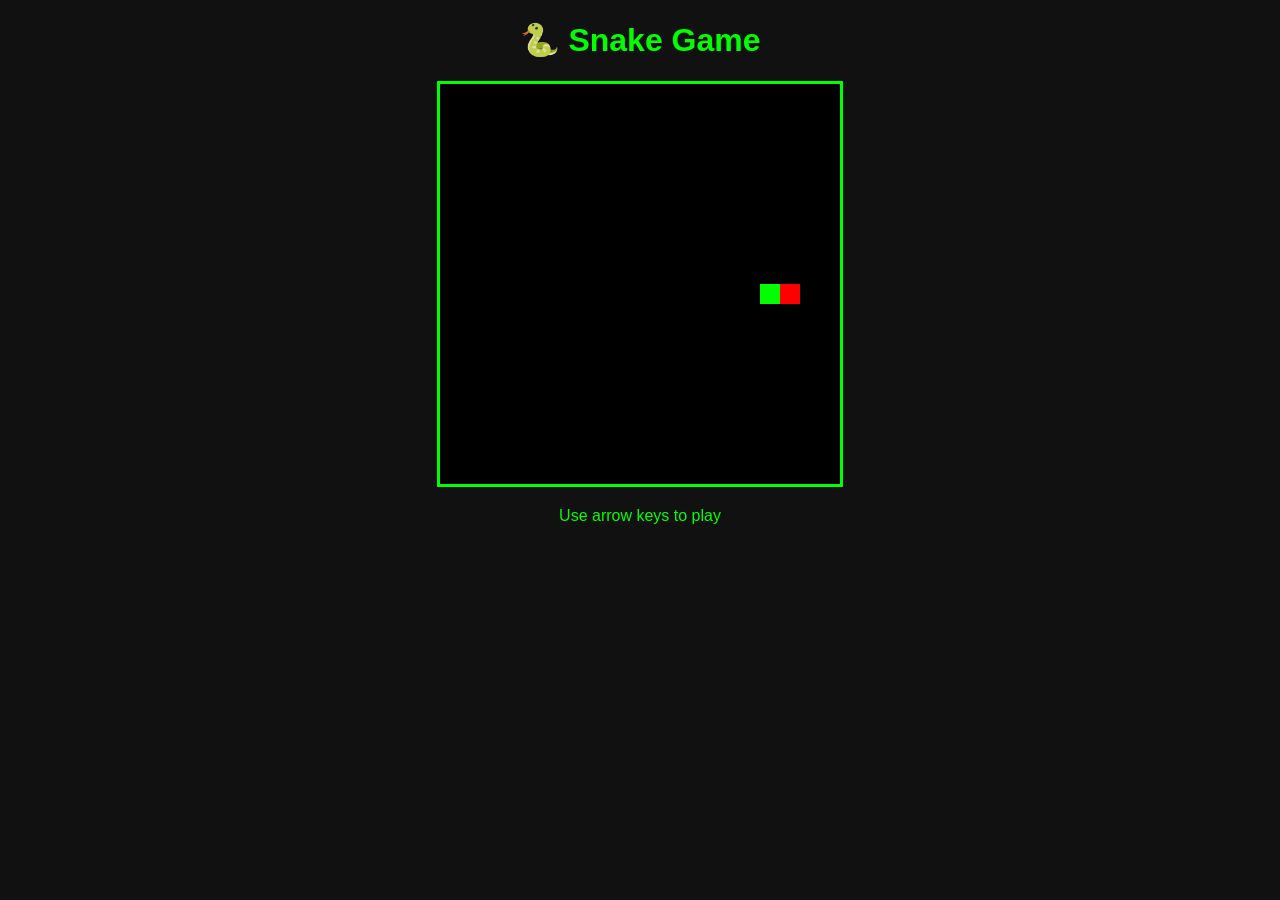
==== Snake_Game/snake.html @ 9b0b6699 "Added Snake Game using HTML CSS and JS" ====
<!DOCTYPE html>
<html lang="en">
<head>
  <meta charset="UTF-8">
  <title>Snake Game</title>
  <link rel="stylesheet" href="snake.css">
</head>
<body>
  <h1>🐍 Snake Game</h1>
  <canvas id="game" width="400" height="400"></canvas>
  <p>Use arrow keys to play</p>

  <script src="snake.js"></script>
</body>
</html>
---- Snake_Game/snake.css ----
body {
  background: #111;
  color: #0f0;
  text-align: center;
  font-family: Arial, sans-serif;
}

canvas {
  background: black;
  border: 3px solid #0f0;
}
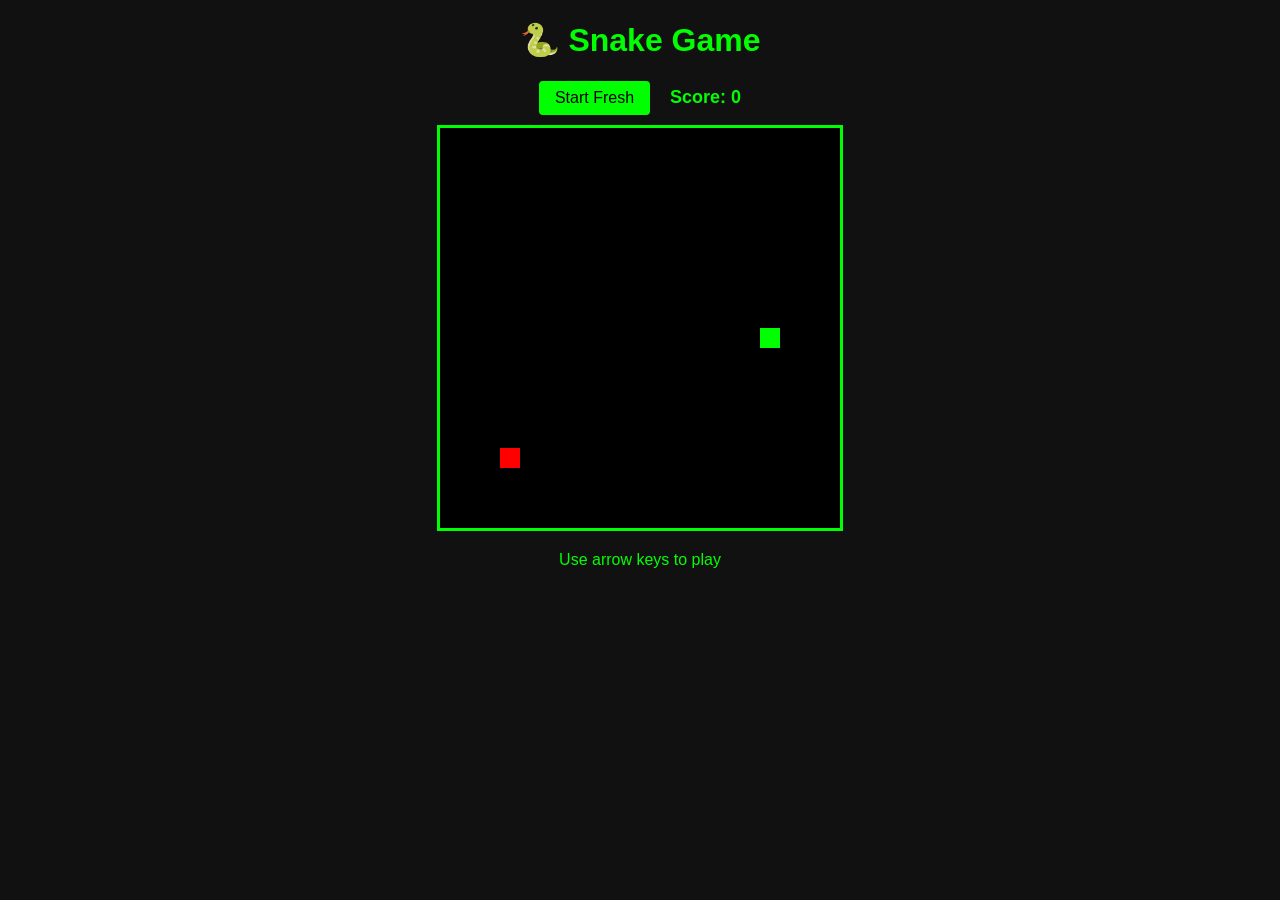
==== commit fe2135f4: "new changes cadded" ====
--- a/Snake_Game/snake.html
+++ b/Snake_Game/snake.html
@@ -7,9 +7,16 @@
 </head>
 <body>
   <h1>🐍 Snake Game</h1>
+
+  <div class="controls">
+    <button id="restartBtn">Start Fresh</button>
+    <div class="score">Score: <span id="score">0</span></div>
+  </div>
+
   <canvas id="game" width="400" height="400"></canvas>
   <p>Use arrow keys to play</p>
 
   <script src="snake.js"></script>
 </body>
+
 </html>
--- a/Snake_Game/snake.css
+++ b/Snake_Game/snake.css
@@ -9,3 +9,24 @@
   background: black;
   border: 3px solid #0f0;
 }
+.controls {
+  display: flex;
+  justify-content: center;
+  align-items: center;
+  gap: 20px;
+  margin-bottom: 10px;
+}
+
+button {
+  padding: 8px 16px;
+  font-size: 16px;
+  cursor: pointer;
+  background: #0f0;
+  border: none;
+  border-radius: 4px;
+}
+
+.score {
+  font-size: 18px;
+  font-weight: bold;
+}
